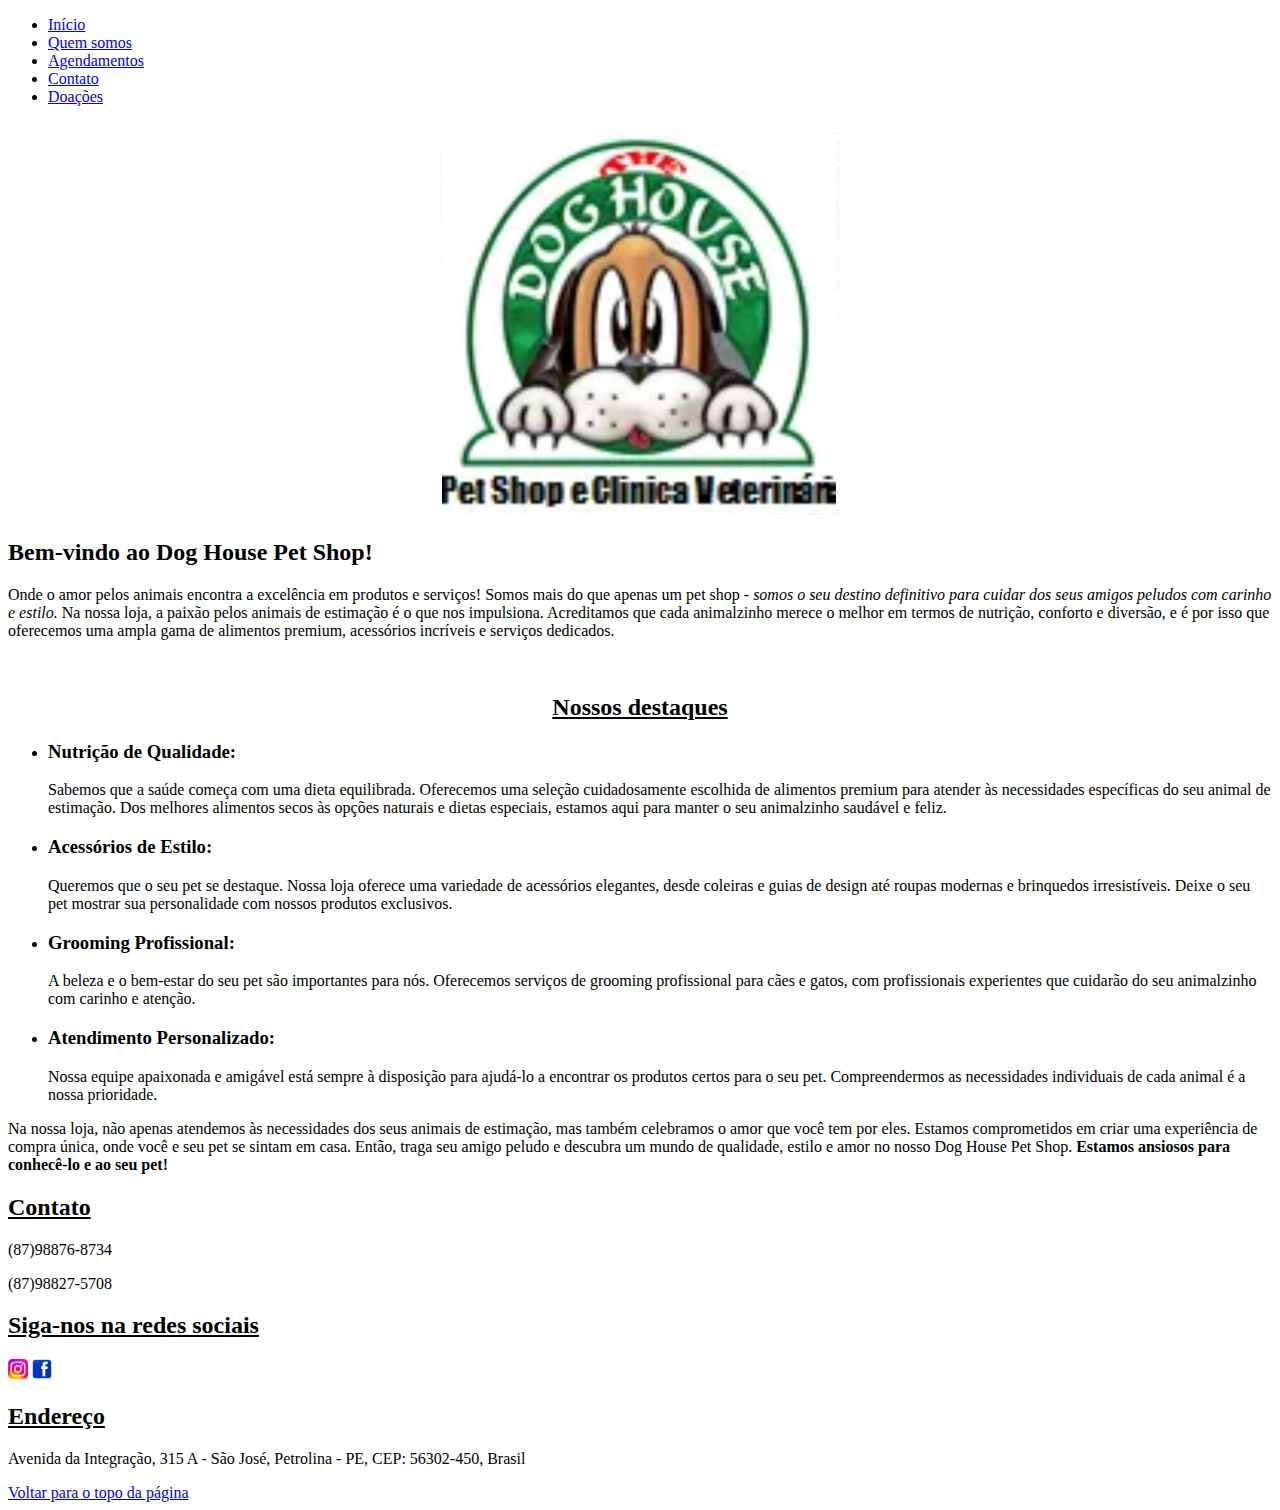
==== index.html @ 613b882a "link footer" ====
<!DOCTYPE html>
<html lang="en">
<head>
    <meta charset="UTF-8">
    <meta http-equiv="X-UA-Compatible" content="IE=edge">
    <meta name="viewport" content="width=device-width, initial-scale=1.0">
    <title>Dog House Pet Shop</title>
    <link rel="stylesheet" href="base.css">
</head>
<body>
    <div class="wrapper">
        <div class="menu">
            <!-- Aqui vai o seu menu -->
            <ul>
                <li><a href="index.html" target="_self">Início</a></li>
                <li><a href="Quem somos.html" target="_self">Quem somos</a></li>
                <li><a href="agendamento.html" target="_self">Agendamentos</a></li>
                <li><a href="contato.html" target="_self">Contato</a></li>
                <li><a href="contato.html" target="_self">Doações</a></li>
            </ul>
        </div>

        <div class="main">
            <div class="header">
                <!-- Aqui vai o seu header -->
                <center><img src="dog_house_logo.jpg" width="400" alt="Cat and Dog image"> </center>
    
            <div class="content">
                <!-- Aqui vai o seu conteúdo -->
                <h2>Bem-vindo ao Dog House Pet Shop!</h2>
                <p>Onde o amor pelos animais encontra a excelência em produtos e serviços! Somos mais do que apenas um pet shop - <i>somos o seu destino definitivo para cuidar dos seus amigos peludos com carinho e estilo.</i>
                 Na nossa loja, a paixão pelos animais de estimação é o que nos impulsiona. Acreditamos que cada animalzinho merece o melhor em termos de nutrição, conforto e diversão, e é por isso que oferecemos uma ampla gama de alimentos premium, acessórios incríveis e serviços dedicados. 
                 </p><br>
                 <center><h2><u>Nossos destaques</h2></u></center>
                 <ul>
                    <li><h3>Nutrição de Qualidade:</h3></li>
                        <p>Sabemos que a saúde começa com uma dieta equilibrada. Oferecemos uma seleção cuidadosamente escolhida de alimentos premium para atender às necessidades específicas do seu animal de estimação. Dos melhores alimentos secos às opções naturais e dietas especiais, estamos aqui para manter o seu animalzinho saudável e feliz.</p>
                    <li><h3>Acessórios de Estilo:</h3></li>
                        <p>Queremos que o seu pet se destaque. Nossa loja oferece uma variedade de acessórios elegantes, desde coleiras e guias de design até roupas modernas e brinquedos irresistíveis. Deixe o seu pet mostrar sua personalidade com nossos produtos exclusivos.</p>
                    <li><h3>Grooming Profissional:</h3></li>
                        <p>A beleza e o bem-estar do seu pet são importantes para nós. Oferecemos serviços de grooming profissional para cães e gatos, com profissionais experientes que cuidarão do seu animalzinho com carinho e atenção.</p>
                 <li><h3>Atendimento Personalizado:</h3></li>
                        <p> Nossa equipe apaixonada e amigável está sempre à disposição para ajudá-lo a encontrar os produtos certos para o seu pet. Compreendermos as necessidades individuais de cada animal é a nossa prioridade.</p>
                 </ul>
                 <p>Na nossa loja, não apenas atendemos às necessidades dos seus animais de estimação, mas também celebramos o amor que você tem por eles. Estamos comprometidos em criar uma experiência de compra única, onde você e seu pet se sintam em casa.

                    Então, traga seu amigo peludo e descubra um mundo de qualidade, estilo e amor no nosso Dog House Pet Shop. <b>Estamos ansiosos para conhecê-lo e ao seu pet!</b></p>
                 
            </div>
            </div>
    
            <div class="footer">
                <!-- Aqui vai o seu rodapé -->
                <h2><u>Contato</u></h2>
                <p>(87)98876-8734</p>
                <p>(87)98827-5708</p>
                <h2><u>Siga-nos na redes sociais</u></h2>
                <img src="Instagram_logo.png" width="20">
                <img src="Facebook_icon.svg.png" width="20">
                <h2><u>Endereço</u></h2>
                <p>Avenida da Integração, 315 A - São José, Petrolina - PE, CEP: 56302-450, Brasil</p>
                <a href="index.html">Voltar para o topo da página</a>
            </div>
        </div>
    </div>
</body>
</html>
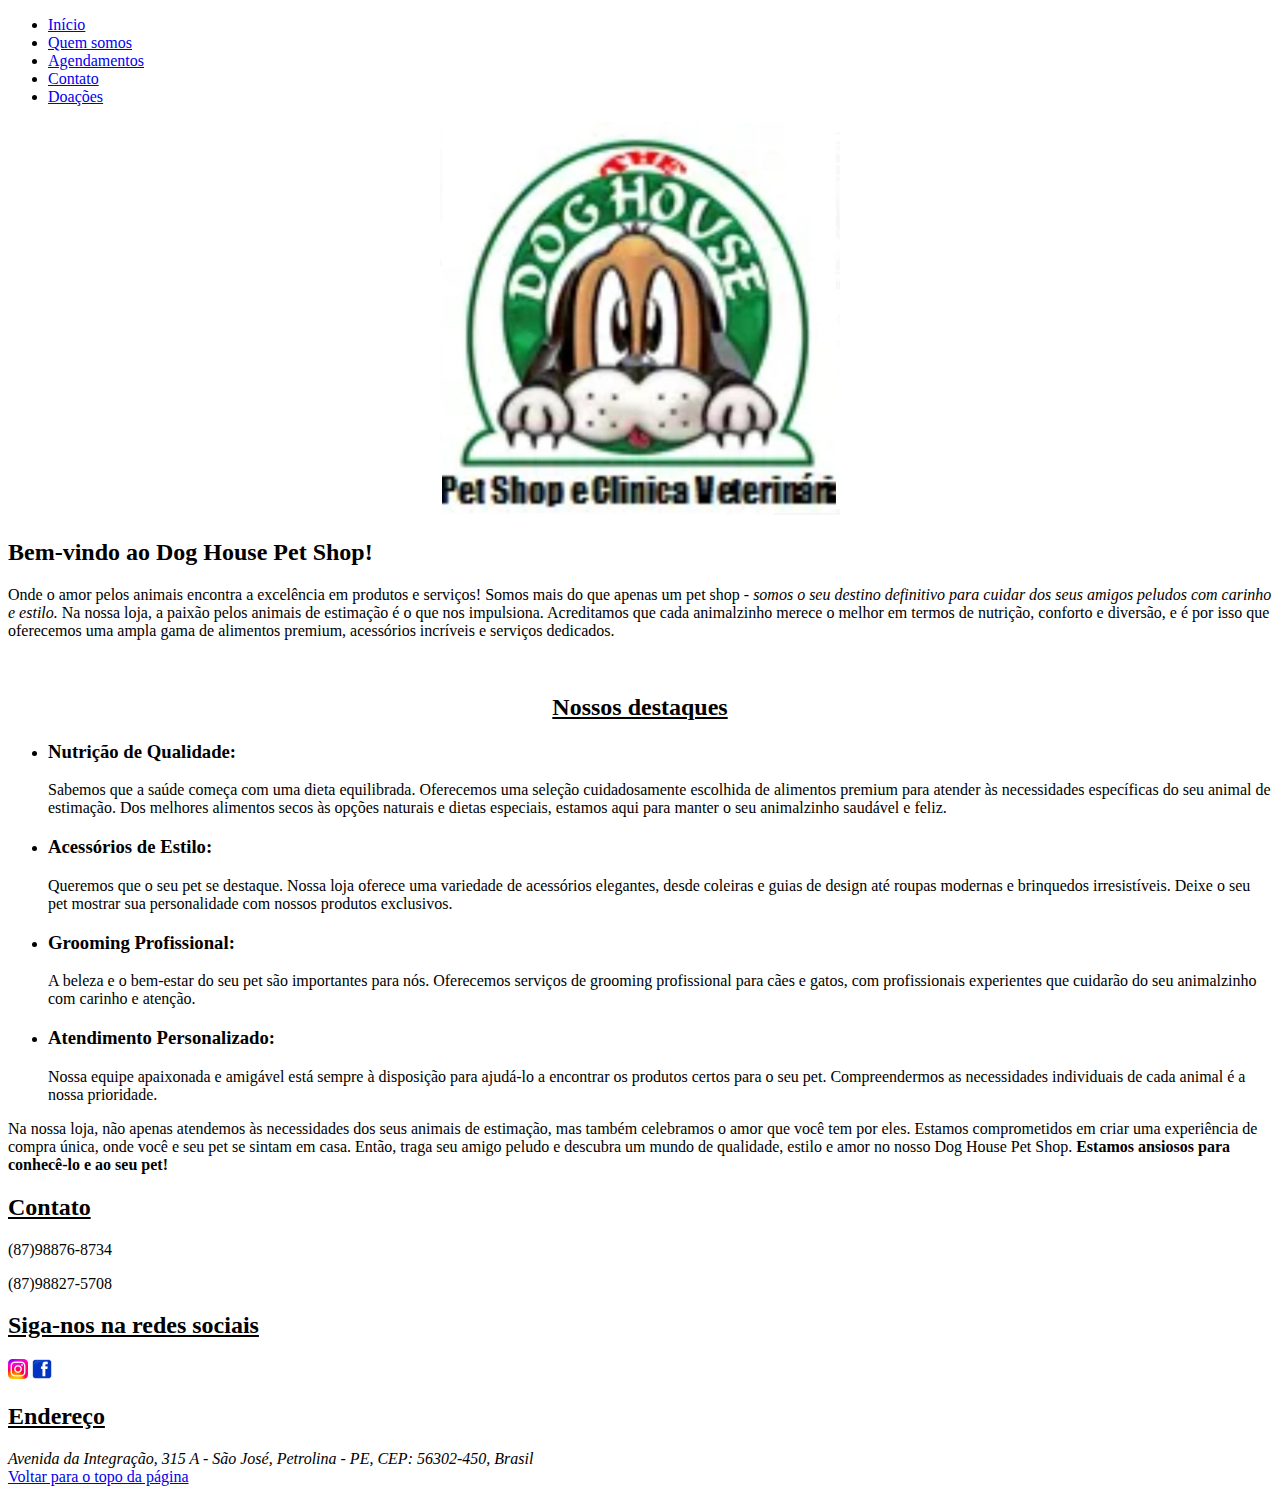
==== commit 62b7841c: "tag address" ====
--- a/index.html
+++ b/index.html
@@ -58,10 +58,10 @@
                 <img src="Instagram_logo.png" width="20">
                 <img src="Facebook_icon.svg.png" width="20">
                 <h2><u>Endereço</u></h2>
-                <p>Avenida da Integração, 315 A - São José, Petrolina - PE, CEP: 56302-450, Brasil</p>
+                <address>Avenida da Integração, 315 A - São José, Petrolina - PE, CEP: 56302-450, Brasil</address>
                 <a href="index.html">Voltar para o topo da página</a>
             </div>
         </div>
     </div>
 </body>
-</html>+</html>
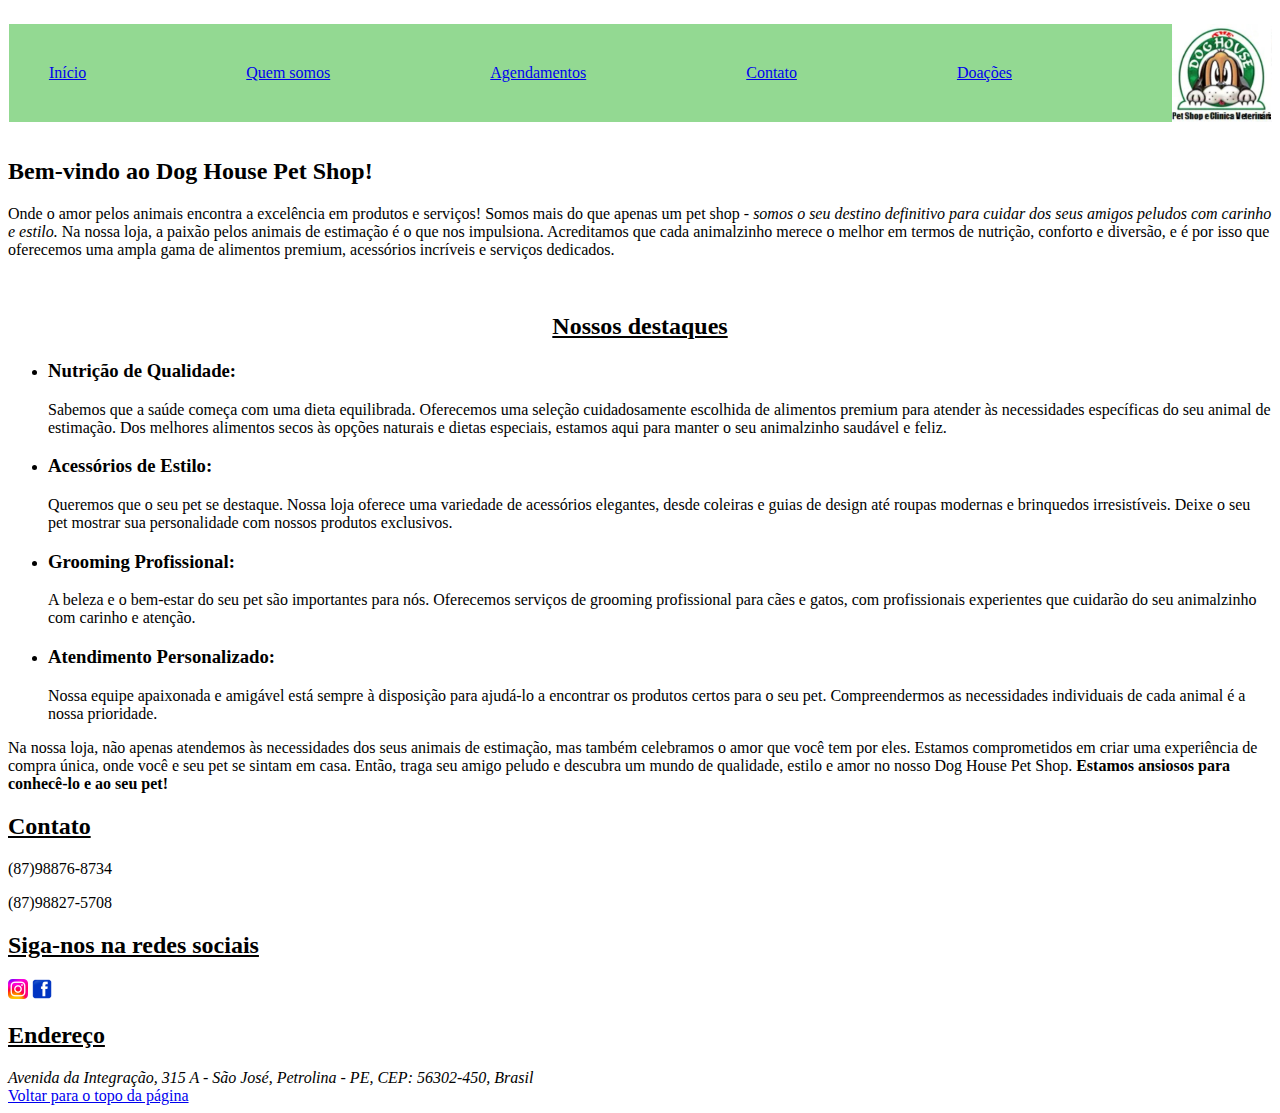
==== commit 2168ce19: "header" ====
--- a/index.html
+++ b/index.html
@@ -11,26 +11,28 @@
     <div class="wrapper">
         <div class="menu">
             <!-- Aqui vai o seu menu -->
-            <ul>
-                <li><a href="index.html" target="_self">Início</a></li>
-                <li><a href="Quem somos.html" target="_self">Quem somos</a></li>
-                <li><a href="agendamento.html" target="_self">Agendamentos</a></li>
-                <li><a href="contato.html" target="_self">Contato</a></li>
-                <li><a href="contato.html" target="_self">Doações</a></li>
-            </ul>
+            <nav>
+               <ul id="menu">
+                 <li><a href="index.html" target="_self">Início</a></li>
+                 <li><a href="Quem somos.html" target="_self">Quem somos</a></li>
+                 <li><a href="agendamento.html" target="_self">Agendamentos</a></li>
+                 <li><a href="contato.html" target="_self">Contato</a></li>
+                 <li><a href="contato.html" target="_self">Doações</a></li>
+                 <img src="dog_house_logo.jpg" width="100" alt="Cat and Dog image">
+              </ul> 
+            </nav>
         </div>
 
         <div class="main">
             <div class="header">
                 <!-- Aqui vai o seu header -->
-                <center><img src="dog_house_logo.jpg" width="400" alt="Cat and Dog image"> </center>
-    
-            <div class="content">
-                <!-- Aqui vai o seu conteúdo -->
                 <h2>Bem-vindo ao Dog House Pet Shop!</h2>
                 <p>Onde o amor pelos animais encontra a excelência em produtos e serviços! Somos mais do que apenas um pet shop - <i>somos o seu destino definitivo para cuidar dos seus amigos peludos com carinho e estilo.</i>
                  Na nossa loja, a paixão pelos animais de estimação é o que nos impulsiona. Acreditamos que cada animalzinho merece o melhor em termos de nutrição, conforto e diversão, e é por isso que oferecemos uma ampla gama de alimentos premium, acessórios incríveis e serviços dedicados. 
                  </p><br>
+    
+            <div class="content">
+                <!-- Aqui vai o seu conteúdo -->
                  <center><h2><u>Nossos destaques</h2></u></center>
                  <ul>
                     <li><h3>Nutrição de Qualidade:</h3></li>
--- a/base.css
+++ b/base.css
@@ -0,0 +1,20 @@
+nav {
+    display: flex;
+    flex-direction: row-reverse;
+    justify-content: space-between;
+    align-items: center
+    
+   
+    
+}
+
+#menu {
+    display: flex;
+    align-items: center;
+    list-style: none;
+    gap: 10rem;
+
+    background-color:rgba(35, 177, 33, 0.491)
+
+    
+}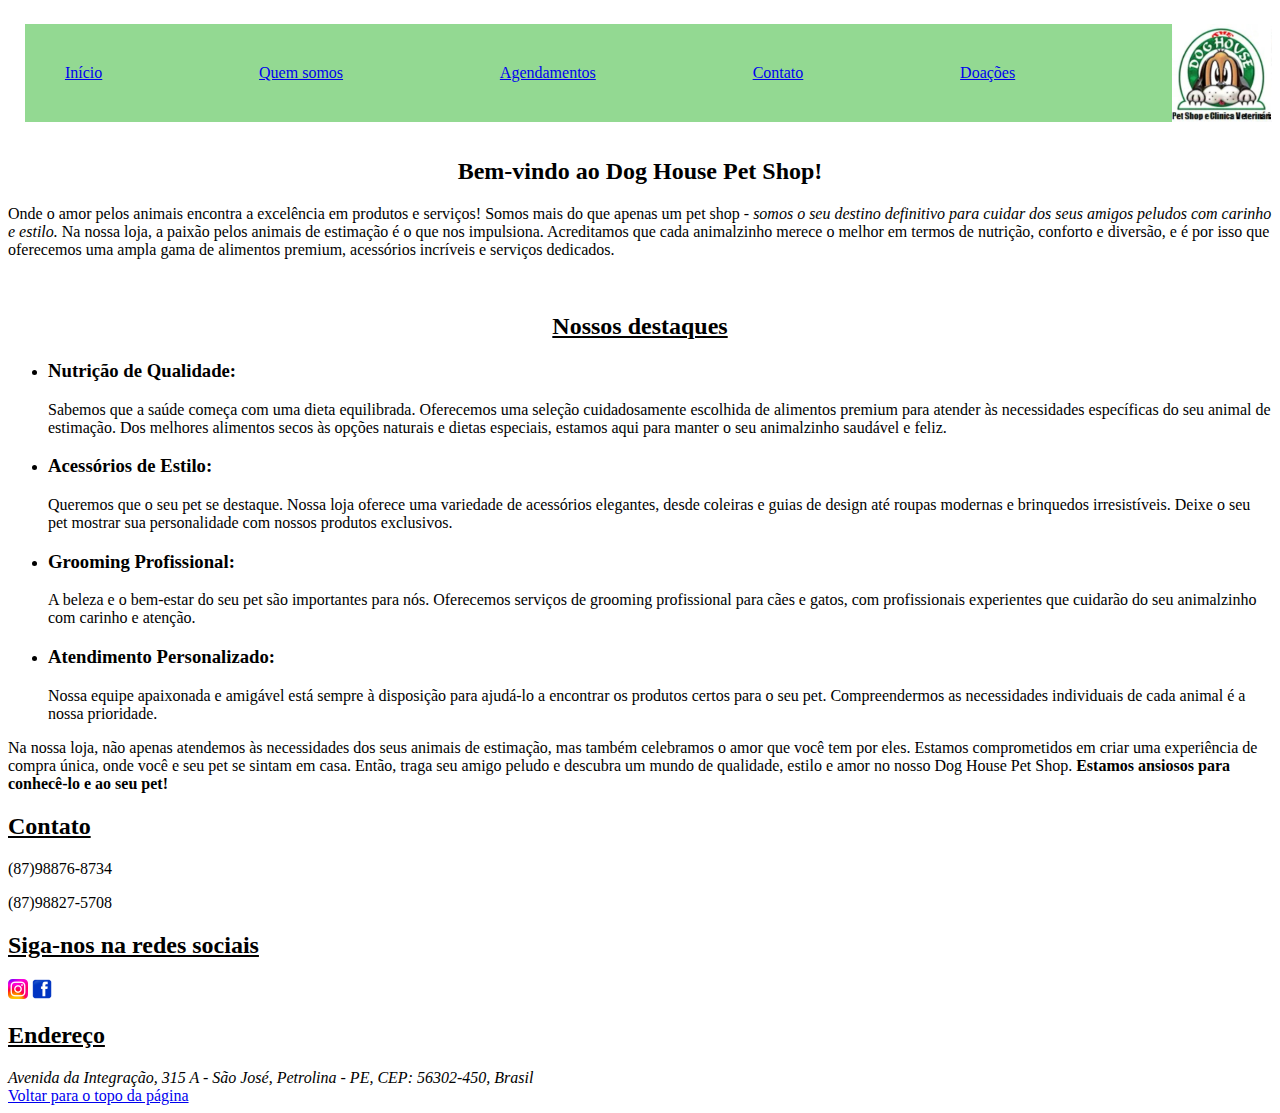
==== commit 1a5ffb55: "logo2" ====
--- a/index.html
+++ b/index.html
@@ -26,7 +26,7 @@
         <div class="main">
             <div class="header">
                 <!-- Aqui vai o seu header -->
-                <h2>Bem-vindo ao Dog House Pet Shop!</h2>
+                <center><h2>Bem-vindo ao Dog House Pet Shop!</h2></center>
                 <p>Onde o amor pelos animais encontra a excelência em produtos e serviços! Somos mais do que apenas um pet shop - <i>somos o seu destino definitivo para cuidar dos seus amigos peludos com carinho e estilo.</i>
                  Na nossa loja, a paixão pelos animais de estimação é o que nos impulsiona. Acreditamos que cada animalzinho merece o melhor em termos de nutrição, conforto e diversão, e é por isso que oferecemos uma ampla gama de alimentos premium, acessórios incríveis e serviços dedicados. 
                  </p><br>
--- a/base.css
+++ b/base.css
@@ -12,7 +12,7 @@
     display: flex;
     align-items: center;
     list-style: none;
-    gap: 10rem;
+    gap: 9.8rem;
 
     background-color:rgba(35, 177, 33, 0.491)
 
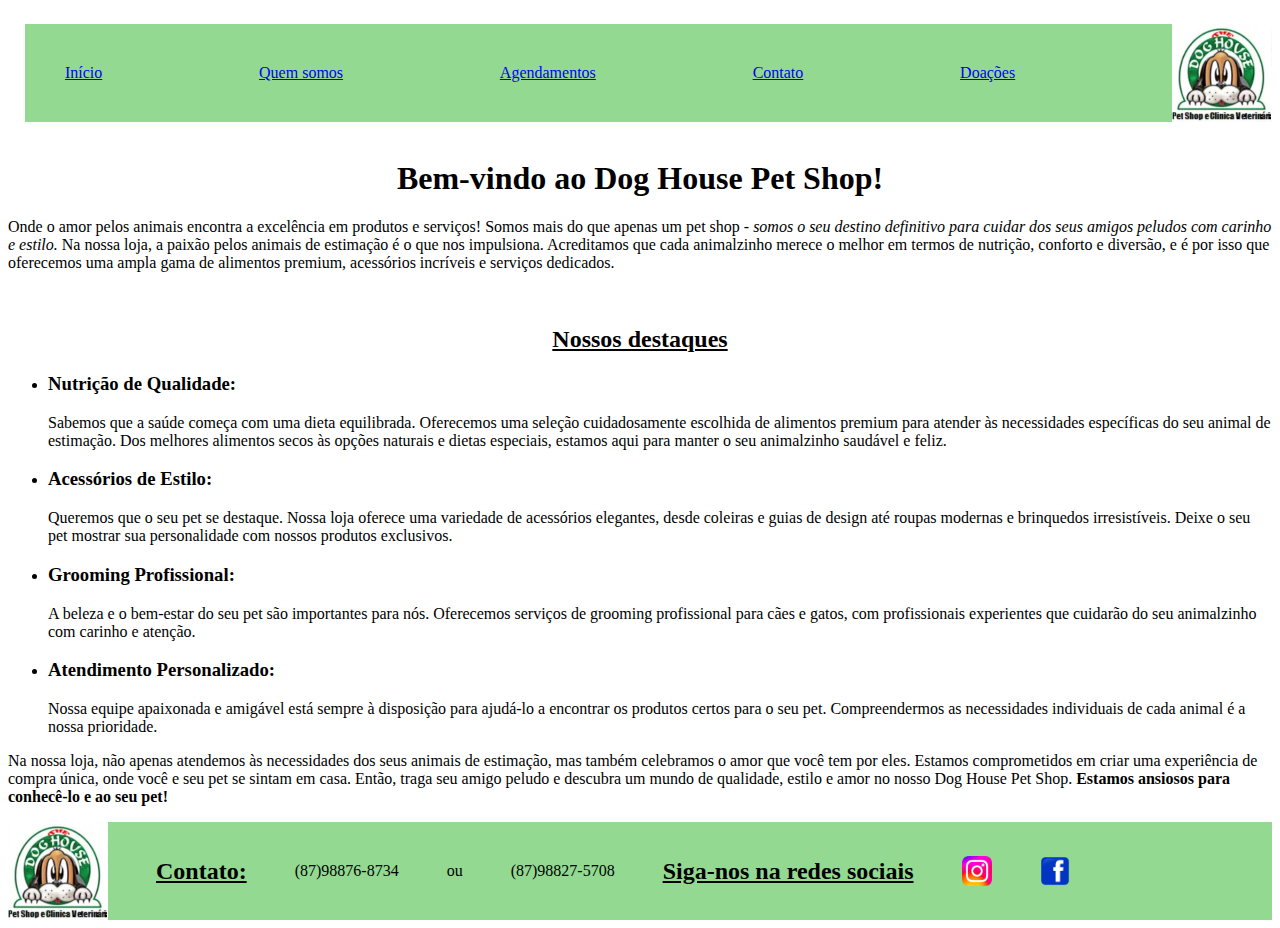
==== commit d7b65af0: "image" ====
--- a/index.html
+++ b/index.html
@@ -26,7 +26,7 @@
         <div class="main">
             <div class="header">
                 <!-- Aqui vai o seu header -->
-                <center><h2>Bem-vindo ao Dog House Pet Shop!</h2></center>
+                <center><h1>Bem-vindo ao Dog House Pet Shop!</h1></center>
                 <p>Onde o amor pelos animais encontra a excelência em produtos e serviços! Somos mais do que apenas um pet shop - <i>somos o seu destino definitivo para cuidar dos seus amigos peludos com carinho e estilo.</i>
                  Na nossa loja, a paixão pelos animais de estimação é o que nos impulsiona. Acreditamos que cada animalzinho merece o melhor em termos de nutrição, conforto e diversão, e é por isso que oferecemos uma ampla gama de alimentos premium, acessórios incríveis e serviços dedicados. 
                  </p><br>
@@ -53,15 +53,15 @@
     
             <div class="footer">
                 <!-- Aqui vai o seu rodapé -->
-                <h2><u>Contato</u></h2>
+                <img src="dog_house_logo.jpg" width="100" alt="Cat and Dog image">
+                <h2><u>Contato:</u></h2>
                 <p>(87)98876-8734</p>
+                <p>ou</p>
                 <p>(87)98827-5708</p>
                 <h2><u>Siga-nos na redes sociais</u></h2>
-                <img src="Instagram_logo.png" width="20">
-                <img src="Facebook_icon.svg.png" width="20">
-                <h2><u>Endereço</u></h2>
-                <address>Avenida da Integração, 315 A - São José, Petrolina - PE, CEP: 56302-450, Brasil</address>
-                <a href="index.html">Voltar para o topo da página</a>
+                <img src="Instagram_logo.png" width="30">
+                <img src="Facebook_icon.svg.png" width="30">
+                <img src="" width="30">
             </div>
         </div>
     </div>
--- a/base.css
+++ b/base.css
@@ -3,9 +3,6 @@
     flex-direction: row-reverse;
     justify-content: space-between;
     align-items: center
-    
-   
-    
 }
 
 #menu {
@@ -15,6 +12,18 @@
     gap: 9.8rem;
 
     background-color:rgba(35, 177, 33, 0.491)
+}
 
-    
+.footer {
+    display: flex;
+    flex-direction:row-reverse
+    justify-content: space-between;
+    align-items: 
+
+    display: flex;
+    align-items: center;
+    list-style: none;
+    gap: 3rem;
+
+    background-color:rgba(35, 177, 33, 0.491)
 }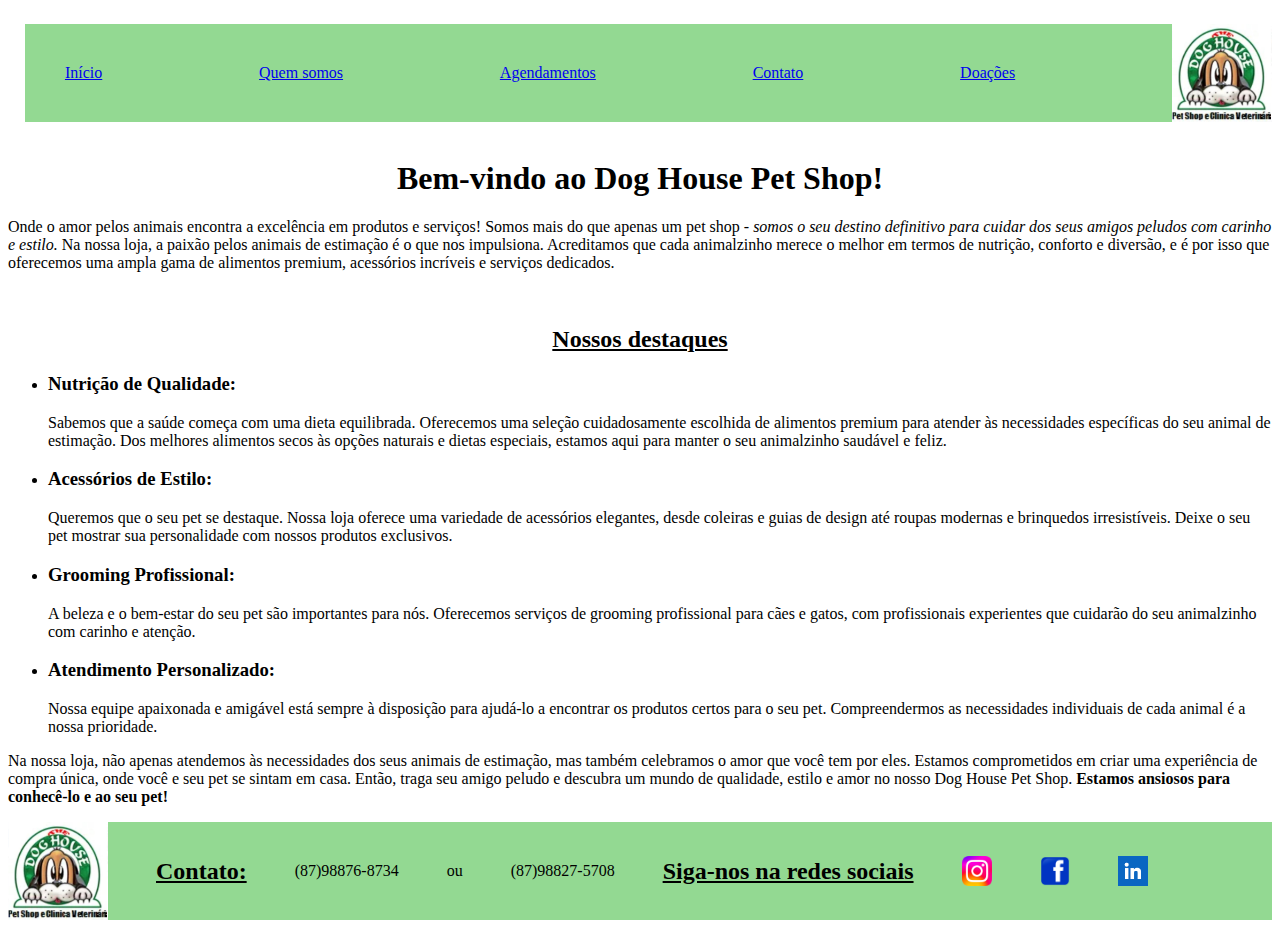
==== commit 5036ce9f: "Merge branch 'main' of https://github.com/DyegoBernardo/projeto_proz_HTML" ====
--- a/index.html
+++ b/index.html
@@ -61,7 +61,7 @@
                 <h2><u>Siga-nos na redes sociais</u></h2>
                 <img src="Instagram_logo.png" width="30">
                 <img src="Facebook_icon.svg.png" width="30">
-                <img src="" width="30">
+                <img src="linkedin.png" width="30">
             </div>
         </div>
     </div>
